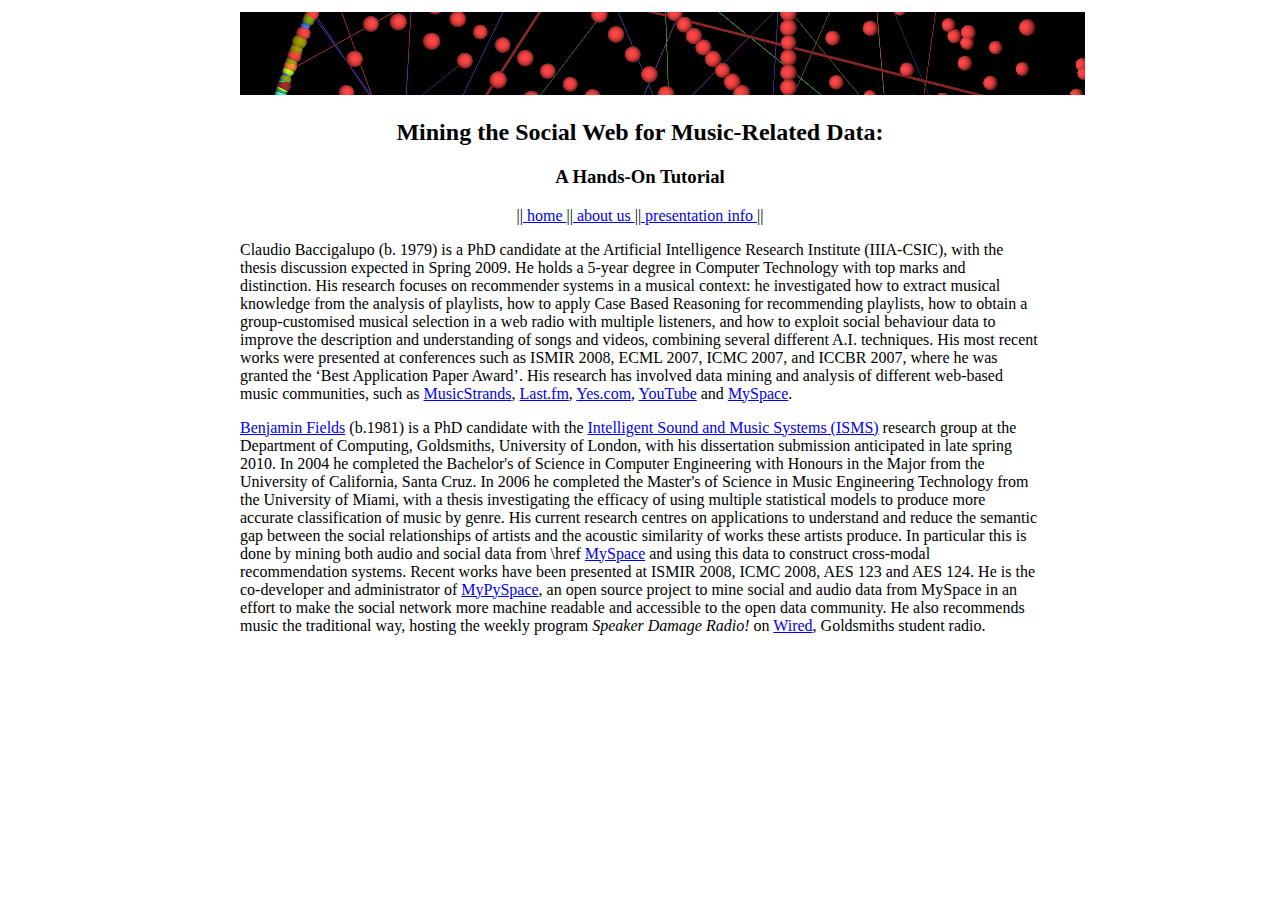
==== about.html @ 248a98a9 "Added web page for the project, fixed typo (Date for Data)" ====
<!DOCTYPE html PUBLIC "-//W3C//DTD HTML 4.01//EN"
   "http://www.w3.org/TR/html4/strict.dtd">

<html lang="en">
<head>
	<meta http-equiv="Content-Type" content="text/html; charset=utf-8">
	<title>ISMIR 2009 Tutorial: Mining the Social Web for Music-Related Data</title>
	<meta name="generator" content="TextMate http://macromates.com/">
	<meta name="author" content="Benjamin Fields">
	<!-- Date: 2009-08-29 -->
</head>
<body style="width:800px;margin:auto;margin-top:12px;">
		<div id=banner style="color:#000000;text-align:center;">
			<img src="banner.jpg" alt="a slice of the SoundCloud User network as a banner.">
			<h2>Mining the Social Web for Music-Related Data:</h2>
			<h3>A Hands-On Tutorial</h3>
			||<a href="index.html"> home </a>||<a href="about.html"> about us </a>||<a href="info.html"> presentation info </a>||<br>
		</div>
		<div id=maintext >
			<p>Claudio Baccigalupo (b. 1979) is a PhD candidate at the Artificial Intelligence Research Institute (IIIA-CSIC), with the thesis discussion expected in Spring 2009.  He holds a 5-year degree in Computer Technology with top marks and distinction.  His research focuses on recommender systems in a musical context: he investigated how to extract musical knowledge from the analysis of playlists, how to apply Case Based Reasoning for recommending playlists,  how to obtain a group-customised musical selection in a web radio with multiple listeners,  and how to exploit social behaviour data to improve the description and understanding of songs and videos, combining several different A.I. techniques.  His most recent works were presented at conferences such as ISMIR 2008, ECML 2007, ICMC 2007, and ICCBR 2007, where he was granted the ‘Best Application Paper Award’. His research has involved data mining and analysis of different web-based music communities, such as <a href="http://www.mystrands.com">MusicStrands</a>, <a href="http://www.last.fm">Last.fm</a>, <a href="http://www.yes.com">Yes.com</a>, <a href="http://www.youtube.com">YouTube</a> and <a href="http://www.myspace.com"> MySpace</a>.
			<p><a href="http://benfields.net">Benjamin Fields</a> (b.1981) is a PhD candidate with the <a href="http://doc.gold.ac.uk/isms/">Intelligent Sound and Music Systems (ISMS)</a> research group at the Department of Computing, Goldsmiths, University of London, with his dissertation submission anticipated in late spring 2010.  In 2004 he completed the Bachelor's of Science in Computer Engineering with Honours in the Major from the University of California, Santa Cruz.  In 2006 he completed the Master's of Science in Music Engineering Technology from the University of Miami, with a thesis investigating the efficacy of using multiple statistical models to produce more accurate classification of music by genre.  His current research centres on applications to understand and reduce the semantic gap between the social relationships of artists and the acoustic similarity of works these artists produce.  In particular this is done by mining both audio and social data from \href <a href="http://www.myspace.com">MySpace</a> and using this data to construct cross-modal recommendation systems.  Recent works have been presented at ISMIR 2008, ICMC 2008, AES 123 and AES 124.  He is the co-developer and administrator  of <a href="http://mypyspace.sourceforge.net">MyPySpace</a>, an open source project to mine social and audio data from MySpace in an effort to make the social network more machine readable and accessible to the open data community.  He also recommends music the traditional way, hosting the weekly program <i>Speaker Damage Radio!</i> on <a href="http://www.wiredradio.co.uk">Wired</a>, Goldsmiths student radio.
		</div>
</body>
</html>
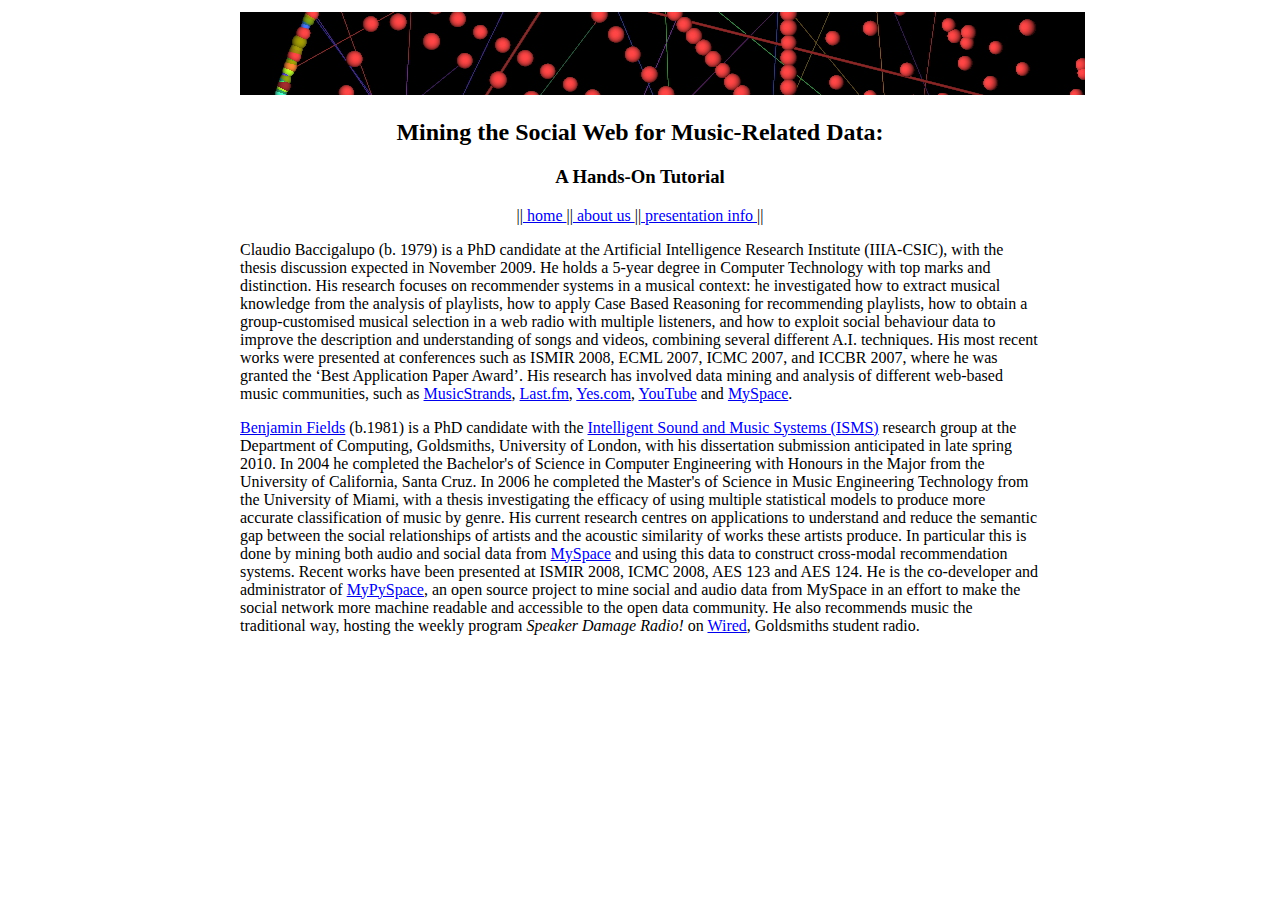
==== commit 2dfb7e20: "New web page by claudio in index2.html, to complete" ====
--- a/about.html
+++ b/about.html
@@ -7,7 +7,6 @@
 	<title>ISMIR 2009 Tutorial: Mining the Social Web for Music-Related Data</title>
 	<meta name="generator" content="TextMate http://macromates.com/">
 	<meta name="author" content="Benjamin Fields">
-	<!-- Date: 2009-08-29 -->
 </head>
 <body style="width:800px;margin:auto;margin-top:12px;">
 		<div id=banner style="color:#000000;text-align:center;">
@@ -16,9 +15,9 @@
 			<h3>A Hands-On Tutorial</h3>
 			||<a href="index.html"> home </a>||<a href="about.html"> about us </a>||<a href="info.html"> presentation info </a>||<br>
 		</div>
-		<div id=maintext >
-			<p>Claudio Baccigalupo (b. 1979) is a PhD candidate at the Artificial Intelligence Research Institute (IIIA-CSIC), with the thesis discussion expected in Spring 2009.  He holds a 5-year degree in Computer Technology with top marks and distinction.  His research focuses on recommender systems in a musical context: he investigated how to extract musical knowledge from the analysis of playlists, how to apply Case Based Reasoning for recommending playlists,  how to obtain a group-customised musical selection in a web radio with multiple listeners,  and how to exploit social behaviour data to improve the description and understanding of songs and videos, combining several different A.I. techniques.  His most recent works were presented at conferences such as ISMIR 2008, ECML 2007, ICMC 2007, and ICCBR 2007, where he was granted the ‘Best Application Paper Award’. His research has involved data mining and analysis of different web-based music communities, such as <a href="http://www.mystrands.com">MusicStrands</a>, <a href="http://www.last.fm">Last.fm</a>, <a href="http://www.yes.com">Yes.com</a>, <a href="http://www.youtube.com">YouTube</a> and <a href="http://www.myspace.com"> MySpace</a>.
-			<p><a href="http://benfields.net">Benjamin Fields</a> (b.1981) is a PhD candidate with the <a href="http://doc.gold.ac.uk/isms/">Intelligent Sound and Music Systems (ISMS)</a> research group at the Department of Computing, Goldsmiths, University of London, with his dissertation submission anticipated in late spring 2010.  In 2004 he completed the Bachelor's of Science in Computer Engineering with Honours in the Major from the University of California, Santa Cruz.  In 2006 he completed the Master's of Science in Music Engineering Technology from the University of Miami, with a thesis investigating the efficacy of using multiple statistical models to produce more accurate classification of music by genre.  His current research centres on applications to understand and reduce the semantic gap between the social relationships of artists and the acoustic similarity of works these artists produce.  In particular this is done by mining both audio and social data from \href <a href="http://www.myspace.com">MySpace</a> and using this data to construct cross-modal recommendation systems.  Recent works have been presented at ISMIR 2008, ICMC 2008, AES 123 and AES 124.  He is the co-developer and administrator  of <a href="http://mypyspace.sourceforge.net">MyPySpace</a>, an open source project to mine social and audio data from MySpace in an effort to make the social network more machine readable and accessible to the open data community.  He also recommends music the traditional way, hosting the weekly program <i>Speaker Damage Radio!</i> on <a href="http://www.wiredradio.co.uk">Wired</a>, Goldsmiths student radio.
+		<div id="maintext">
+			<p>Claudio Baccigalupo (b. 1979) is a PhD candidate at the Artificial Intelligence Research Institute (IIIA-CSIC), with the thesis discussion expected in November 2009.  He holds a 5-year degree in Computer Technology with top marks and distinction.  His research focuses on recommender systems in a musical context: he investigated how to extract musical knowledge from the analysis of playlists, how to apply Case Based Reasoning for recommending playlists,  how to obtain a group-customised musical selection in a web radio with multiple listeners,  and how to exploit social behaviour data to improve the description and understanding of songs and videos, combining several different A.I. techniques.  His most recent works were presented at conferences such as ISMIR 2008, ECML 2007, ICMC 2007, and ICCBR 2007, where he was granted the ‘Best Application Paper Award’. His research has involved data mining and analysis of different web-based music communities, such as <a href="http://www.mystrands.com">MusicStrands</a>, <a href="http://www.last.fm">Last.fm</a>, <a href="http://www.yes.com">Yes.com</a>, <a href="http://www.youtube.com">YouTube</a> and <a href="http://www.myspace.com"> MySpace</a>.
+			<p><a href="http://benfields.net">Benjamin Fields</a> (b.1981) is a PhD candidate with the <a href="http://doc.gold.ac.uk/isms/">Intelligent Sound and Music Systems (ISMS)</a> research group at the Department of Computing, Goldsmiths, University of London, with his dissertation submission anticipated in late spring 2010.  In 2004 he completed the Bachelor's of Science in Computer Engineering with Honours in the Major from the University of California, Santa Cruz.  In 2006 he completed the Master's of Science in Music Engineering Technology from the University of Miami, with a thesis investigating the efficacy of using multiple statistical models to produce more accurate classification of music by genre.  His current research centres on applications to understand and reduce the semantic gap between the social relationships of artists and the acoustic similarity of works these artists produce.  In particular this is done by mining both audio and social data from <a href="http://www.myspace.com">MySpace</a> and using this data to construct cross-modal recommendation systems.  Recent works have been presented at ISMIR 2008, ICMC 2008, AES 123 and AES 124.  He is the co-developer and administrator  of <a href="http://mypyspace.sourceforge.net">MyPySpace</a>, an open source project to mine social and audio data from MySpace in an effort to make the social network more machine readable and accessible to the open data community.  He also recommends music the traditional way, hosting the weekly program <i>Speaker Damage Radio!</i> on <a href="http://www.wiredradio.co.uk">Wired</a>, Goldsmiths student radio.
 		</div>
 </body>
 </html>
